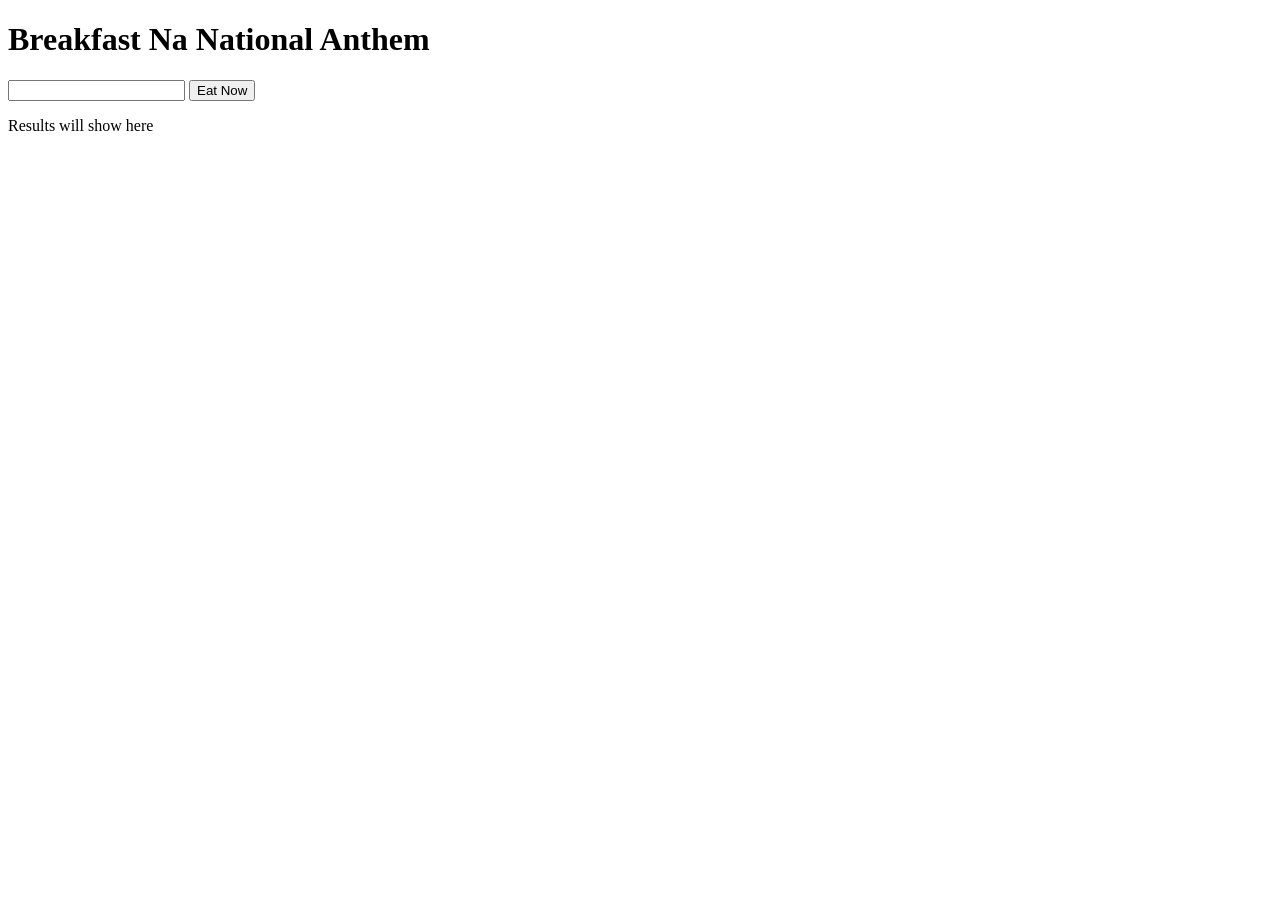
==== breakfast.html @ 60f2e0d7 "first commit" ====
<!DOCTYPE html>
<html lang="en">
<head>
    <meta charset="UTF-8">
    <meta name="viewport" content="width=device-width, initial-scale=1.0">
    <title>Document</title>
</head>
<body>
    <h1>Breakfast Na National Anthem</h1>
    <input type="text" id="breakfast">
    <button onclick="Break()">Eat Now</button>
    <p id="results">Results will show here</p>


</body>
<script src="Breakfast.js"></script>
</html>
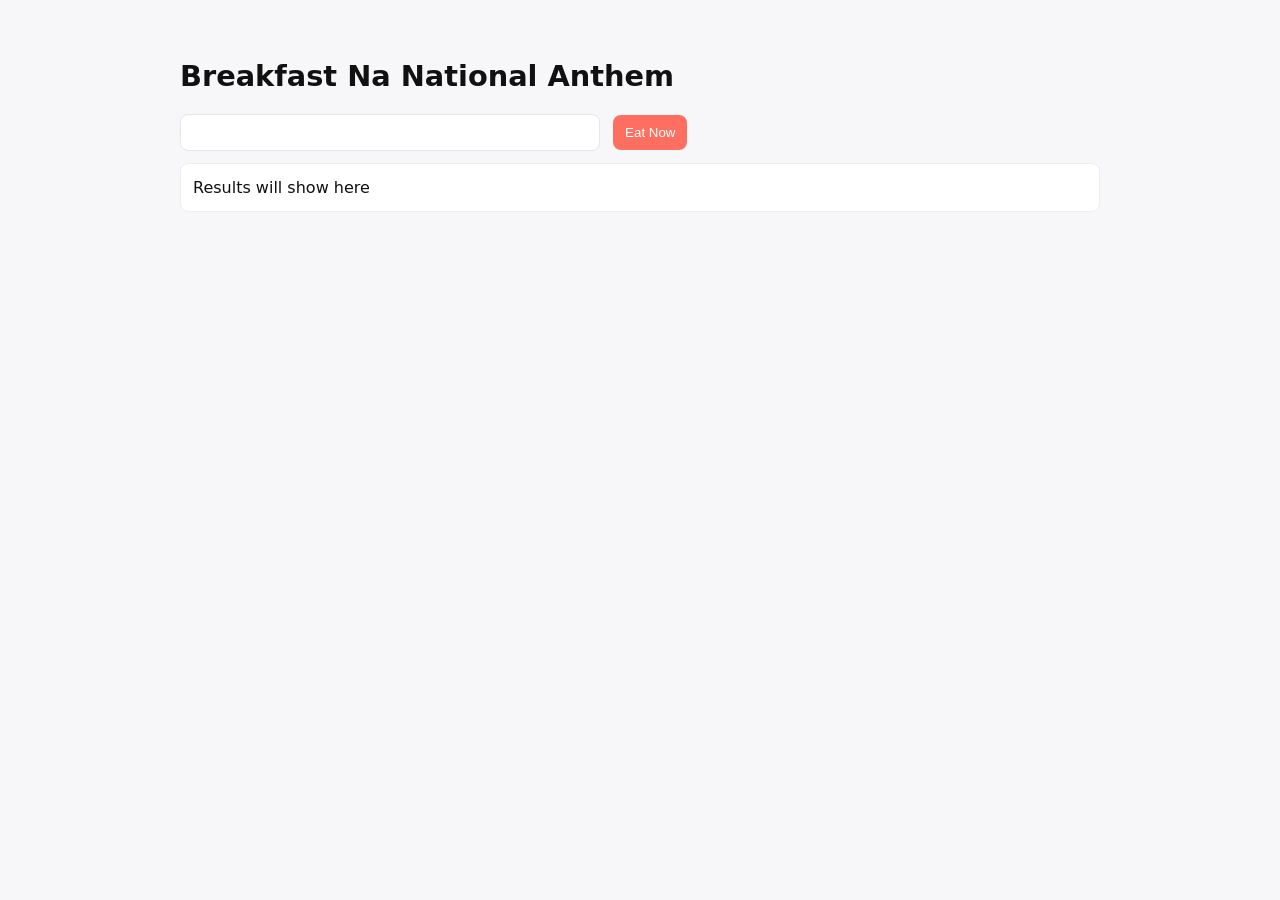
==== commit 844283b4: "first commit" ====
--- a/breakfast.html
+++ b/breakfast.html
@@ -4,8 +4,9 @@
     <meta charset="UTF-8">
     <meta name="viewport" content="width=device-width, initial-scale=1.0">
     <title>Document</title>
+    <link rel="stylesheet" href="styles.css">
 </head>
-<body>
+<body class="container">
     <h1>Breakfast Na National Anthem</h1>
     <input type="text" id="breakfast">
     <button onclick="Break()">Eat Now</button>
--- a/styles.css
+++ b/styles.css
@@ -0,0 +1,27 @@
+:root{
+    --bg: #f7f7f9;
+    --accent: #ff6f61;
+    --muted: #6b7280;
+    --card: #ffffff;
+    --max-w: 960px;
+}
+
+*{box-sizing:border-box}
+body{font-family: Inter, system-ui, -apple-system, 'Segoe UI', Roboto, 'Helvetica Neue', Arial; margin:0; background:var(--bg); color:#111; line-height:1.45}
+.container{max-width:var(--max-w);margin:36px auto;padding:20px}
+
+h1{margin:0 0 16px;font-size:1.8rem}
+
+input[type="text"], input{padding:10px 12px;border:1px solid #e6e6e9;border-radius:8px; width:100%; max-width:420px; display:inline-block}
+button{background:var(--accent); color:#fff;border:none;padding:10px 12px;border-radius:8px;cursor:pointer;margin-left:8px}
+button:hover{opacity:0.95}
+
+p#show, p#results{background:var(--card);padding:12px;border-radius:8px;border:1px solid #eee; margin-top:12px}
+
+.results-item{display:flex;gap:8px;align-items:center}
+.results-item p{margin:0}
+
+@media(min-width:600px){
+    .form-row{display:flex;gap:8px;align-items:center}
+    input{flex:1}
+}
